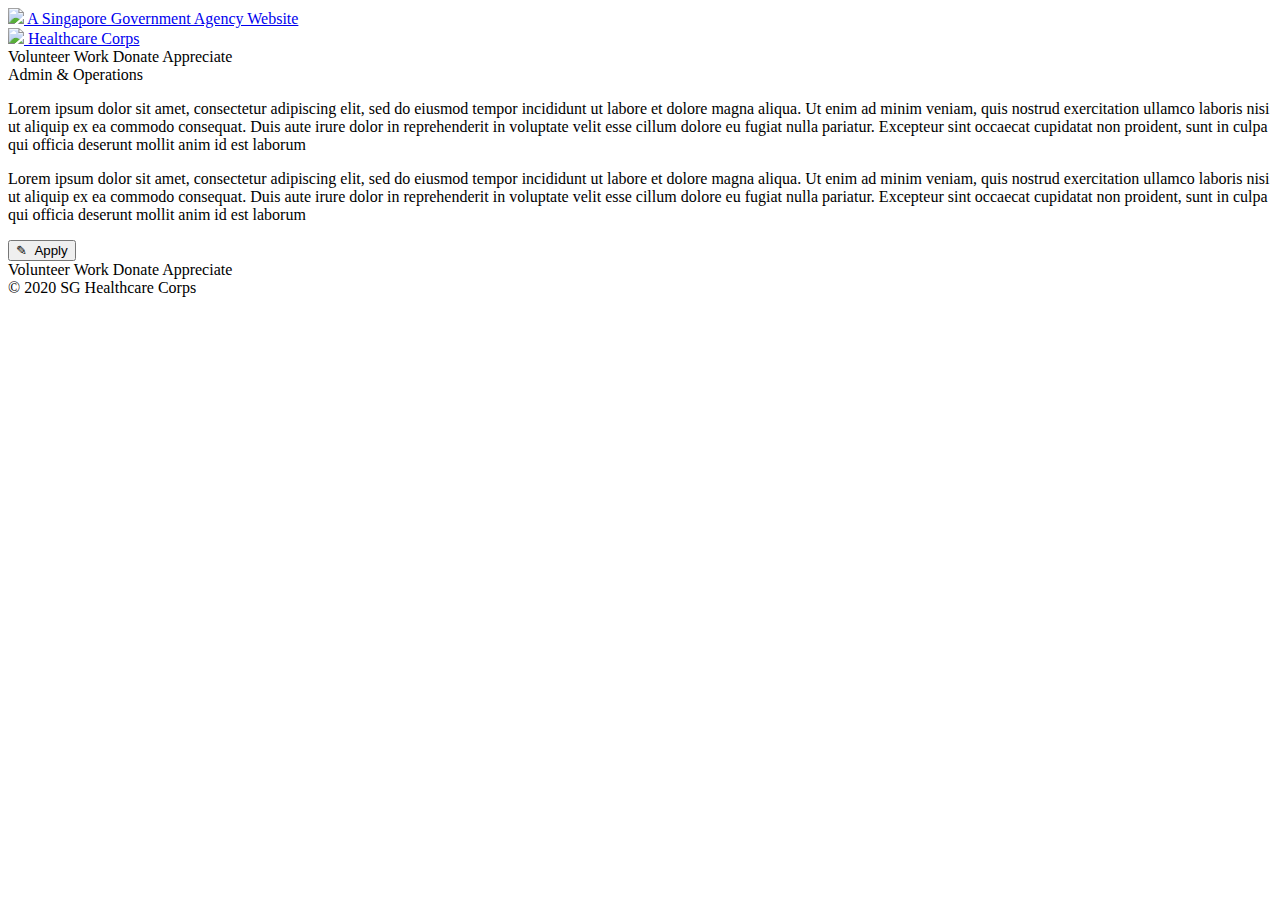
==== admin-and-operations.html @ 68b4fd4a "fixed root path for logo" ====
<!DOCTYPE html>
<html>
<head>
  <title>Singapore Healthcare Corps</title>
  <link rel="stylesheet" type="text/css" href="./normalize.css">
  <link href="https://fonts.googleapis.com/css?family=Lato:300,400,700,900&display=swap" rel="stylesheet">
  <link rel="stylesheet" type="text/css" href="./index.css">
  <script type="text/javascript" src="./index.js"></script>
</head>
<body>
  <div class="masthead">
    <a href="https://www.gov.sg">
      <img src="./gov-logo.png" class="gov-logo">
      A Singapore Government Agency Website
    </a>
  </div>

  <header>
    <div class="site-title">
      <a href="./">
        <img src="./site-logo.png" class="site-logo">
        Healthcare Corps
      </a>
    </div>
    <nav>
      <a>Volunteer</a>
      <a>Work</a>
      <a>Donate</a>
      <a>Appreciate</a>
    </nav>
  </header>
  <section class="hero">
    <div class="headline">Admin & Operations</div>
  </section>
  <section class="role-description">
    <div class="section-description">
      <p>Lorem ipsum dolor sit amet, consectetur adipiscing elit, sed do eiusmod tempor incididunt ut labore et dolore magna aliqua. Ut enim ad minim veniam, quis nostrud exercitation ullamco laboris nisi ut aliquip ex ea commodo consequat. Duis aute irure dolor in reprehenderit in voluptate velit esse cillum dolore eu fugiat nulla pariatur. Excepteur sint occaecat cupidatat non proident, sunt in culpa qui officia deserunt mollit anim id est laborum</p>
      <p>Lorem ipsum dolor sit amet, consectetur adipiscing elit, sed do eiusmod tempor incididunt ut labore et dolore magna aliqua. Ut enim ad minim veniam, quis nostrud exercitation ullamco laboris nisi ut aliquip ex ea commodo consequat. Duis aute irure dolor in reprehenderit in voluptate velit esse cillum dolore eu fugiat nulla pariatur. Excepteur sint occaecat cupidatat non proident, sunt in culpa qui officia deserunt mollit anim id est laborum</p>
      <button class="apply-now-button">&#9998;&nbsp;&nbsp;Apply</button>
    </div>
  </section>
  <footer>
    <nav>
      <a>Volunteer</a>
      <a>Work</a>
      <a>Donate</a>
      <a>Appreciate</a>
    </nav>
    <div class="copyright">&copy; 2020 SG Healthcare Corps</div>
  </footer>
</body>
</html>
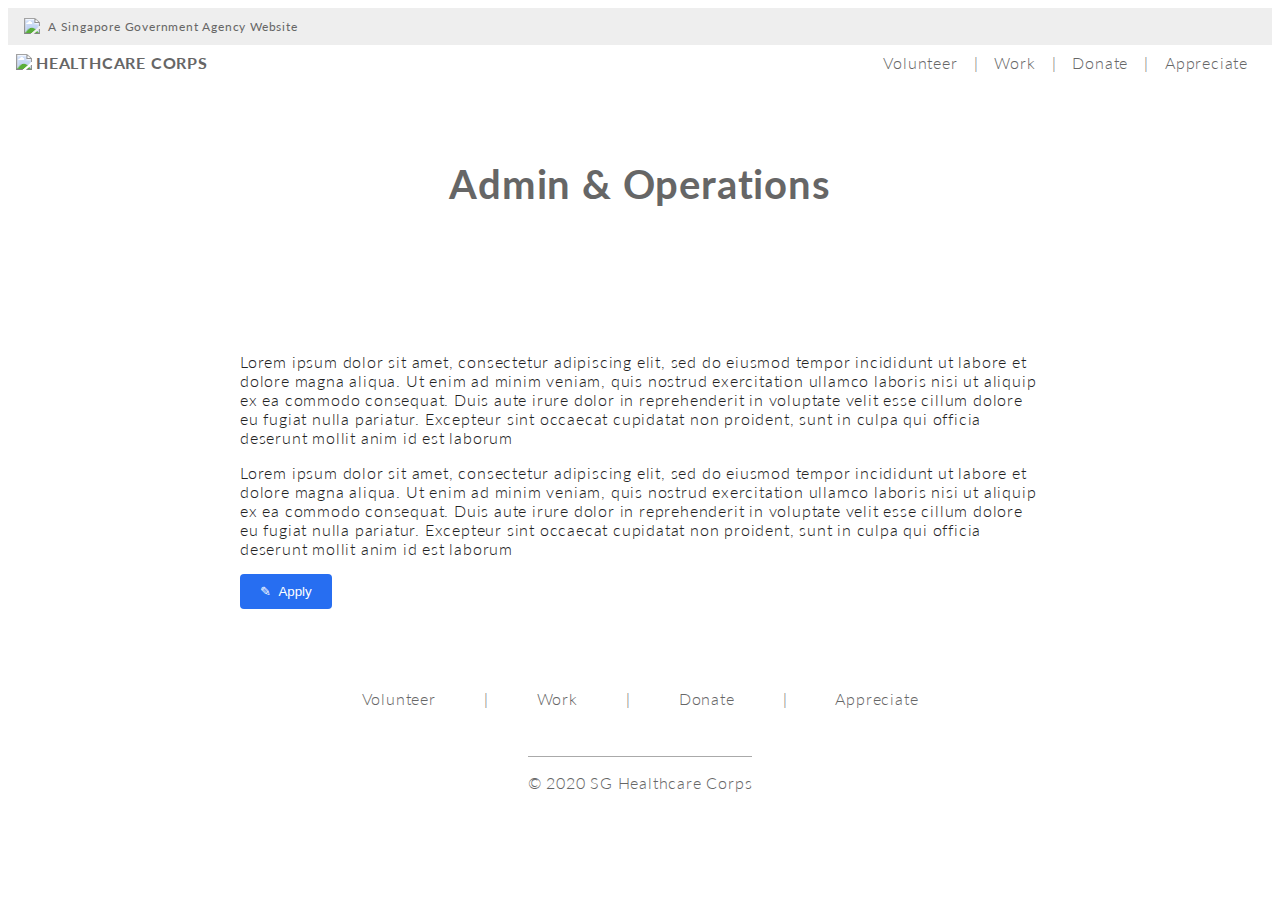
==== commit 91a5312f: "got it mobile responsive" ====
--- a/admin-and-operations.html
+++ b/admin-and-operations.html
@@ -1,6 +1,7 @@
 <!DOCTYPE html>
 <html>
 <head>
+  <meta name="viewport" content="width=device-width,initial-scale=1">
   <title>Singapore Healthcare Corps</title>
   <link rel="stylesheet" type="text/css" href="./normalize.css">
   <link href="https://fonts.googleapis.com/css?family=Lato:300,400,700,900&display=swap" rel="stylesheet">
--- a/index.css
+++ b/index.css
@@ -0,0 +1,249 @@
+/* Global Styles */
+body {
+  font-size: 16px;
+  font-family: Lato, sans-serif;
+  font-weight: 300;
+  letter-spacing: 0.05em;
+  color: #666;
+}
+
+.highlight-text {
+  color: #a72a17;
+}
+
+section {
+  padding: 2rem;
+}
+
+section .section-title {
+  font-size: 2rem;
+  font-weight: 700;
+  margin-bottom: 2rem;
+}
+
+section .section-description {
+  max-width: 50em;
+  color: #222;
+}
+
+.apply-now-button {
+  border: none;
+  color: white;
+  background-color: #276ef1;
+  border-radius: 4px;
+  padding: 10px 20px;
+}
+
+
+/* Specific Styles */
+.masthead a {
+  display: flex;
+  align-items: center;
+  justify-content: start;
+  background-color: #EEE;
+  font-size: 12px;
+  font-weight: 400;
+  padding: 10px 16px;
+  text-decoration: none;
+  color: inherit;
+}
+
+
+.masthead .gov-logo {
+  height: 1.4em;
+  margin-right: 0.5rem;
+}
+
+header {
+  display: flex;
+  align-items: center;
+  justify-content: space-between;
+  padding: 0.5rem;
+}
+
+header .site-title a {
+  display: flex;
+  align-items: center;
+  justify-content: flex-start;
+  text-transform: uppercase;
+  font-weight: 700;
+  text-decoration: none;
+  color: inherit;
+}
+
+header .site-title .site-logo {
+  max-height: 2em;
+  margin-right: 4px;
+}
+
+header nav {
+  display: flex;
+  align-items: center;
+  justify-content: space-around;
+  margin-right: 1em;
+}
+
+@media all and (max-width: 650px) { 
+  header nav {
+    display: none;
+  }
+}
+
+header nav a:hover{
+  color: #222;
+  cursor: pointer;
+}
+
+header nav a:not(:last-child)::after {
+  content: "|";
+  margin-left: 1em;
+  margin-right: 1em;
+}
+
+section.hero {
+  display: flex;
+  flex-direction: column;
+  align-items: center;
+  justify-content: center;
+  font-size: 30px;
+  padding-top: 4rem;
+  padding-bottom: 5rem;
+  text-align: center;
+}
+
+section.hero .headline {
+  margin: 16px 0;
+  font-size: 40px;
+  font-weight: 700;
+}
+
+section.hero .tagline {
+  font-weight: 900;
+}
+
+section.what-is-this {
+  background-color: #EEE;
+  display: flex;
+  flex-direction: column;
+  align-items: center;
+  justify-content: center;
+}
+
+section.how-can-i-help {
+  display: flex;
+  flex-direction: column;
+  align-items: center;
+  justify-content: center;
+}
+
+section.how-can-i-help .selections{
+  width: 100%;
+  display: flex;
+  flex-direction: row;
+  align-items: flex-start;
+  justify-content: space-around;
+}
+
+
+@media all and (max-width: 650px) { 
+  section.how-can-i-help .selections {
+    flex-wrap: wrap;
+  }
+}
+
+section.how-can-i-help .selections .selection {
+  width: 16rem;
+  display: flex;
+  flex-direction: column;
+  align-items: flex-start;
+  justify-content: center;
+  color: #222;
+  margin-bottom: 2rem;
+}
+
+
+@media all and (max-width: 650px) { 
+  section.how-can-i-help .selections .selection {
+    width: 40%;
+    padding-top: 2rem;
+    padding-bottom: 2rem;
+  }
+}
+
+section.how-can-i-help .selections .selection .job-icon {
+  max-width: 80%;
+  margin-bottom: 10px;
+}
+section.how-can-i-help .selections .selection .job-title {
+  font-size: 24px;
+  font-weight: 700;
+  margin-bottom: 10px;
+}
+
+section.how-can-i-help .selections .selection .job-description {
+  margin-bottom: 10px;
+}
+
+section.how-can-i-help .selections .selection .learn-more {
+  font-weight: 700;
+  color: #276ef1;
+}
+
+section.how-can-i-help .selections .selection .learn-more a {
+  font-weight: 700;
+  color: #276ef1;
+}
+
+footer {
+  display: flex;
+  flex-direction: column;
+  align-items: center;
+  justify-content: center;
+  text-align: center;
+}
+
+section.role-description {
+  display: flex;
+  align-items: center;
+  justify-content: center;
+  padding-bottom: 5rem;
+}
+
+footer nav {
+  display: flex;
+  align-items: center;
+  justify-content: space-around;
+  margin-bottom: 3rem;
+  flex-wrap: wrap;
+}
+
+footer nav a:hover{
+  color: #222;
+  cursor: pointer;
+}
+
+footer nav a:not(:last-child)::after {
+  content: "|";
+  margin-left: 3em;
+  margin-right: 3em;
+}
+
+
+@media all and (max-width: 650px) { 
+  footer nav a:not(:last-child)::after {
+    content: "";
+    margin-left: 0;
+    margin-right: 1em;
+  }
+}
+
+footer .copyright {
+  padding-top: 16px;
+  border-top: 1px solid #AAA;
+  margin-bottom: 32px;
+}
+
+
+
+
+
